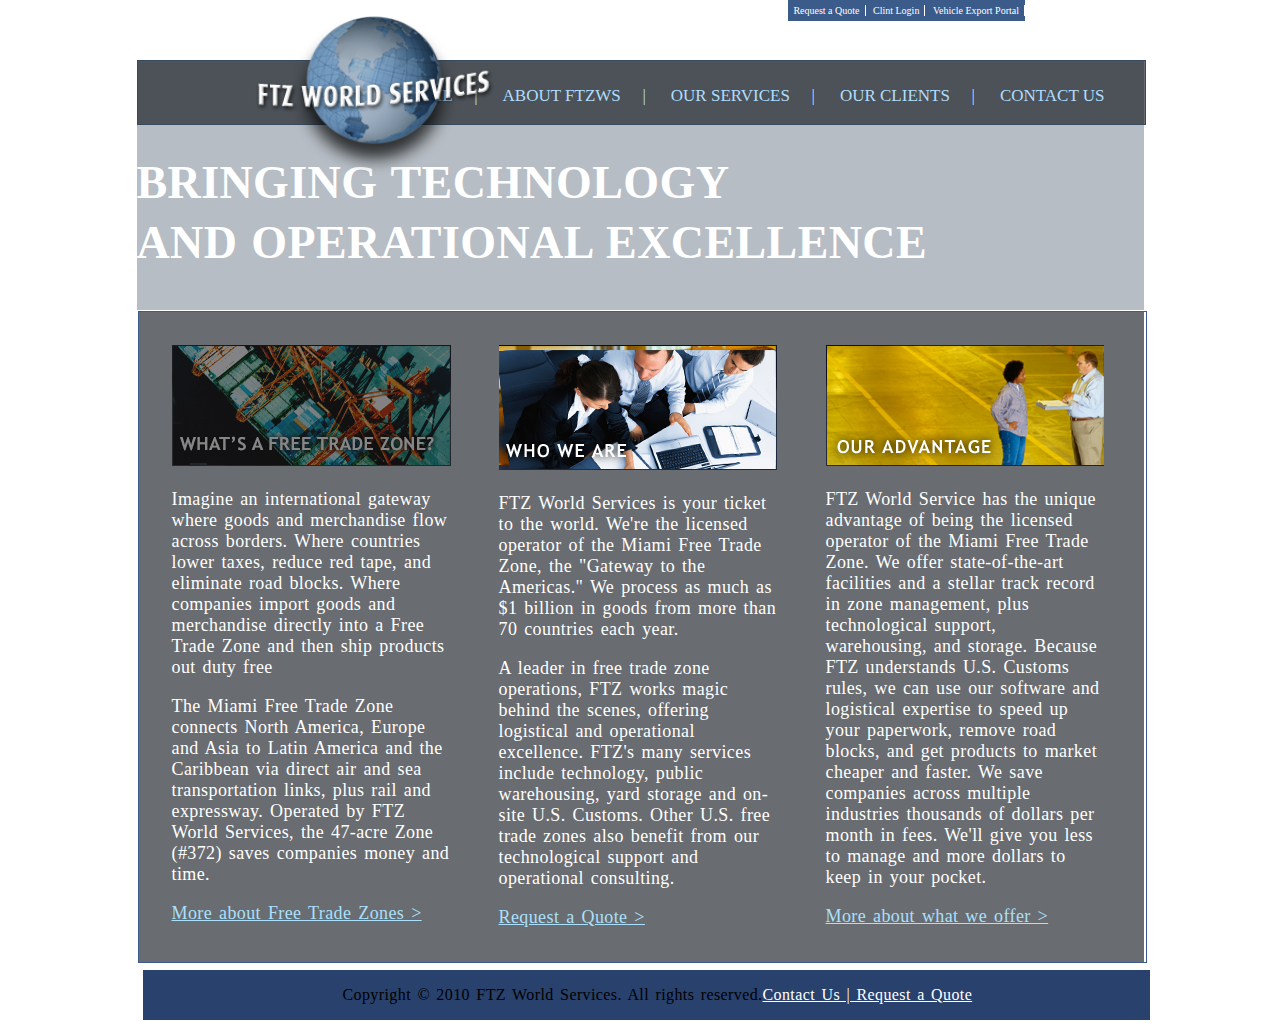
==== index.html @ 5a9b5712 "Add files via upload" ====
<!DOCTYPE html>
<html>
    <head>
        <link rel="stylesheet" type="text/css" href="homepage.css"/>
    </head>
    <body>
        <div class="body">
        <ul class="request">
            <li>Request a Quote</li>
            <li>Clint Login</li>
            <li>Vehicle Export Portal</li>
        </ul>
        <img id="logo" src="logo.png" alt="logo" width="240px" height="160px"/>
        <div id="background">
        <div class="head">
         <ul class="headlist">
            <li id="home">HOME</li>
            <li>ABOUT FTZWS</li>
            <li><a id="service" href="services.html" target="_self"> OUR SERVICES</a></li>
            <li>OUR CLIENTS</li>
            <li>CONTACT US</li>
        </ul>
        </div>
        <h1>
            <P id="firHead">BRINGING TECHNOLOGY</P>
            <P id="secHead"> AND OPERATIONAL EXCELLENCE</P>
        </h1>
        </div>
        <div class="row">
            <div class="column1">
                <img src="tile1.png" alt="title1">
                <p>Imagine an international gateway where goods and merchandise flow across borders. Where countries lower taxes, reduce red tape, and eliminate road blocks. Where companies import goods and merchandise directly into a Free Trade Zone and then ship products out duty free</p>
                <p>The Miami Free Trade Zone connects North America, Europe and Asia to Latin America and the Caribbean via direct air and sea transportation links, plus rail and expressway. Operated by FTZ World Services, the 47-acre Zone (#372) saves companies money and time.</p>
                <p class="plink">More about Free Trade Zones ></p>
            </div>
            <div class="column">
                <img src="tile2.png" alt="title2">
                <p>FTZ World Services is your ticket to the world. We're the licensed operator of the Miami Free Trade Zone, the "Gateway to the Americas." We process as much as $1 billion in goods from more than 70 countries each year.</p>
                <p>A leader in free trade zone operations, FTZ works magic behind the scenes, offering logistical and operational excellence. FTZ's many services include technology, public warehousing, yard storage and on-site U.S. Customs. Other U.S. free trade zones also benefit from our technological support and operational consulting.</p>
                <p class="plink">Request a Quote ></p>
            </div>
            <div class="column3">
                <img src="tile3.png" alt="title3">
                <p>FTZ World Service has the unique advantage of being the licensed operator of the Miami Free Trade Zone. We offer state-of-the-art facilities and a stellar track record in zone management, plus technological support, warehousing, and storage. Because FTZ understands U.S. Customs rules, we can use our software and logistical expertise to speed up your paperwork, remove road blocks, and get products to market cheaper and faster. We save companies across multiple industries thousands of dollars per month in fees. We'll give you less to manage and more dollars to keep in your pocket.</p>
                <p class="plink">More about what we offer ></p>
            </div>
        </div>
        <div class="last">
            <p id="lastp1">Copyright © 2010 FTZ World Services. All rights reserved.<p> <p id="lastp">Contact Us | Request a Quote</p></div>
        </div>
    </body>
</html>
---- homepage.css ----
body
{
    background-image: url("bg.jpg") ;
   background-repeat: repeat;


}
.body
{
    width: 1007px;
    margin: auto;
    height: 100%;
}
ul.request
{   margin-top: 0px;
    font-size: 10px;
   
    position: absolute;
    top: 0px;
    right: 255px;
    background-color: #3B5B8A;
    color: #fff;
    margin: 0px;
    width: max-content;

}
ul.request li
{   display: inline-block;
    
    padding: 0px 5px;
    border-right: 1px solid #fff;
    margin: 5px 0px;
 
    
}
.request:first-child
{
    margin-left: 0px;
    padding-left: 0px;
}
.request:last-child
{
    border-style: none;
} 
.head
{    width: 1007px;
    
    display: flex;
    height: 63px;
    color: #B0DEFF;
    background-color: #050a1199;
    border: 1px double #364B60;
    margin-top: 60px;
}
ul.headlist
{   display: flex;
    font-size: 15px;
    float: left;
    list-style: '|';
    padding-left: 240px;
   
    font-size: 17px;
   
    margin-top: 0px;
    
}
#logo
{
    margin-top: 0px;
    position: absolute;
    top: 15px;
    left: 255px;
    
}
ul.headlist >li
{
   
  
    padding: 25px 25px;
}
#home
{
    list-style-type: none;
}

h1
{   margin-top: 0px;
    font-size: 46px;
    color: #fff;
    background-color:  none;
    text-align: justify;
    letter-spacing: 5px;
    word-spacing: 15px;
    line-height: 0.3;  
    margin-bottom: 0px;
    padding-top: 5px;
    padding-bottom: 30px;
   
}
#background
{
    background-color: #162C4450;   
}
.row
{
    width: 1007px;
    outline-color: #3B5B8A;
    outline-width: 1px;
    border: 1px solid #3B5B8A;
    margin: 1px;
}
.column
{   background-color:  #050a1199;
    padding: 16px;
    float: left;
    width: 278px;
    font-size: 18px;
    color: #fff;
    padding-left: 33px;
    padding-top: 33px;
}

    .column3
{   background-color:  #050a1199;
    padding: 16px;
    float: left;
    width: 278px;
    font-size: 18px;
    color: #fff;
    padding: 33px;
    padding-right: 40px;
    padding-bottom: 17px;
}
.column1
{
    background-color: #050a1199;
    padding: 16px;
    float: left;
    width: 278px;
    font-size: 18px;
    color: #fff;
    padding-left: 33px;
    padding-top: 33px;
    padding-bottom: 20px;
}

.row::after
{   content: " ";
    display: table;
    clear: both;
    
}
 p
{
    word-spacing: 2px;
    letter-spacing: 0.4px;
}
.plink
{
    text-decoration: underline;
    color: #AAE0FC;
}
.last
{   margin: 6px;
    display: flex;
    background-color: #29416D;
    float: left;
    width: inherit;
   
}
#lastp1
{
padding-left: 200px;
}
#lastp
{
    color: #fff;
    text-decoration: underline;
}
#service
{
    text-decoration: none;
    color: #B0DEFF;;
}
#secHead
{
    margin-bottom: 0px;
    padding-bottom: 30px;
}
#firHead
{
    margin-bottom: 0px;
}
#service:hover
{
    color: blue;
}
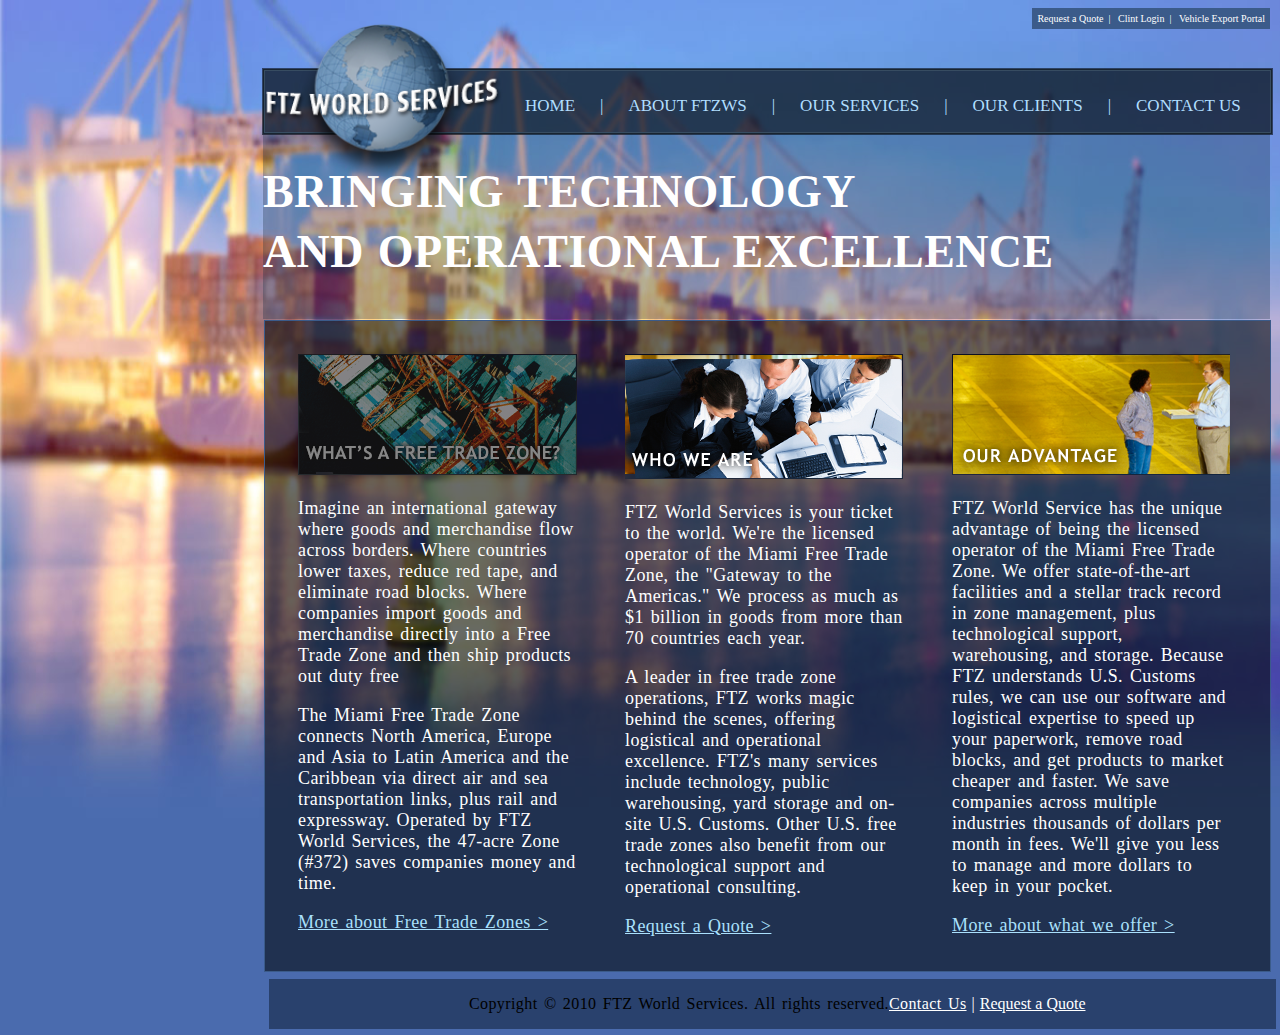
==== commit 34fec6ed: "Add files via upload" ====
--- a/index.html
+++ b/index.html
@@ -2,18 +2,22 @@
 <html>
     <head>
         <link rel="stylesheet" type="text/css" href="homepage.css"/>
+    
     </head>
     <body>
-        <div class="body">
+        
+      <section class="body">
         <ul class="request">
             <li>Request a Quote</li>
             <li>Clint Login</li>
             <li>Vehicle Export Portal</li>
         </ul>
+        
         <img id="logo" src="logo.png" alt="logo" width="240px" height="160px"/>
         <div id="background">
         <div class="head">
          <ul class="headlist">
+            
             <li id="home">HOME</li>
             <li>ABOUT FTZWS</li>
             <li><a id="service" href="services.html" target="_self"> OUR SERVICES</a></li>
@@ -46,7 +50,7 @@
             </div>
         </div>
         <div class="last">
-            <p id="lastp1">Copyright © 2010 FTZ World Services. All rights reserved.<p> <p id="lastp">Contact Us | Request a Quote</p></div>
-        </div>
+            <p id="lastp1">Copyright © 2010 FTZ World Services. All rights reserved.<p> <p id="lastp">Contact Us </p><span style="color: #fff; text-decoration: underline;" >Request a Quote</span></div>
+      </section>
     </body>
 </html>--- a/homepage.css
+++ b/homepage.css
@@ -2,41 +2,56 @@
 {
     background-image: url("bg.jpg") ;
    background-repeat: repeat;
-
+   background-size: 100% 100%;
+   width: 1517px;
 
 }
 .body
 {
     width: 1007px;
     margin: auto;
-    height: 100%;
+    position: relative;
+    padding-top: 1px;
+  
 }
 ul.request
 {   margin-top: 0px;
     font-size: 10px;
-   
-    position: absolute;
     top: 0px;
-    right: 255px;
+    right: 0px;
     background-color: #3B5B8A;
     color: #fff;
     margin: 0px;
     width: max-content;
-
-}
+    position: absolute;
+    right: 0px;
+
+}
+
 ul.request li
-{   display: inline-block;
-    
-    padding: 0px 5px;
-    border-right: 1px solid #fff;
+{   display: inline-flex;
+    
+    
+
     margin: 5px 0px;
+   
  
     
 }
+ul.request li::after
+{   padding: 0px 5px;
+    content: "|";
+}
+ul.request li:last-child::after
+{
+    content: "";
+    padding: 0px 5px 0px 0px;
+}
+
 .request:first-child
 {
     margin-left: 0px;
-    padding-left: 0px;
+    padding-left: 5px;
 }
 .request:last-child
 {
@@ -53,34 +68,48 @@
     margin-top: 60px;
 }
 ul.headlist
-{   display: flex;
+{    width: 987px;
+     display: flex;
     font-size: 15px;
     float: left;
-    list-style: '|';
+    
     padding-left: 240px;
-   
+   list-style: none;
     font-size: 17px;
    
-    margin-top: 0px;
-    
+    margin: 0px;
+    border: 0.5px solid #374c61;
+    z-index: 0.5;
+    outline: 2px solid #050a1199    ;
+}
+ul.headlist li::after
+{
+    content: '|';
+    padding: 0px 25px;
+
+}
+ul.headlist li:last-child::after
+{
+    content: '';
+    padding: 0px 25px 0px 0px;
 }
 #logo
 {
     margin-top: 0px;
     position: absolute;
     top: 15px;
-    left: 255px;
+    left: inherit;
     
 }
 ul.headlist >li
 {
    
   
-    padding: 25px 25px;
+    padding: 25px 0px;
 }
 #home
 {
-    list-style-type: none;
+    padding-left: 20px;
 }
 
 h1
@@ -102,10 +131,10 @@
     background-color: #162C4450;   
 }
 .row
-{
+{   box-sizing: border-box;
     width: 1007px;
     outline-color: #3B5B8A;
-    outline-width: 1px;
+    
     border: 1px solid #3B5B8A;
     margin: 1px;
 }
@@ -194,4 +223,13 @@
 #service:hover
 {
     color: blue;
+}
+span
+{
+    padding: 16px 0px;
+}
+span::before
+{   content: '|';
+    padding: 16px 5px;
+
 }